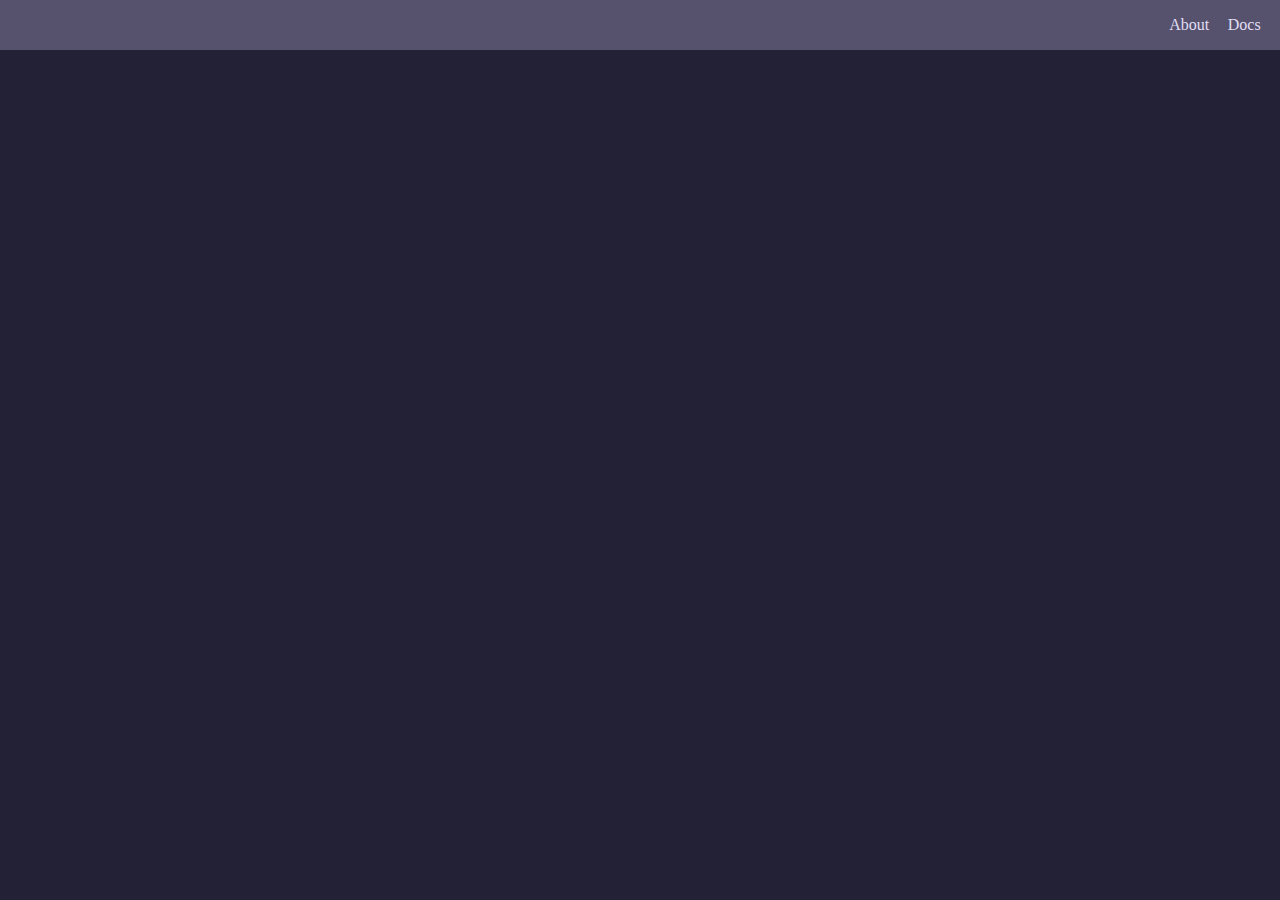
==== index.html @ 6953bad4 "created header for index.html, with styling" ====
<!DOCTYPE html>
<html lang="en">
<head>
    <meta charset="UTF-8">
    <meta http-equiv="X-UA-Compatible" content="IE=edge">
    <meta name="viewport" content="width=device-width, initial-scale=1.0">
    <link rel="stylesheet" href="CSS/style.css">
    <title>Index</title>
</head>
<body>
    <header>
        <nav id="index_nav">
            <ul class="topbar">
            <li><a href="#">About</a></li>
            <li><a href="#">Docs</a></li>
            </ul>
        </nav>
    </header>
    
</body>
</html>
---- CSS/style.css ----
body {
    background-color: #232136;
    margin: 0;
}

header {
    display: flex;
    flex-direction: row-reverse;
    padding-left: 10px;
    padding-right: 10px;
    background-color: #56526e;
}

#index_nav {
    width: 150px;
    height: auto;
}

.topbar {
    list-style: none;
    display: flex;
    flex-direction: row;
    justify-content: space-around;
}

a {
    color: #e0def4;
    text-decoration: none;
}

a:hover {
    color: #ea9a97;
}

a:visited {
    text-decoration: underline;
}
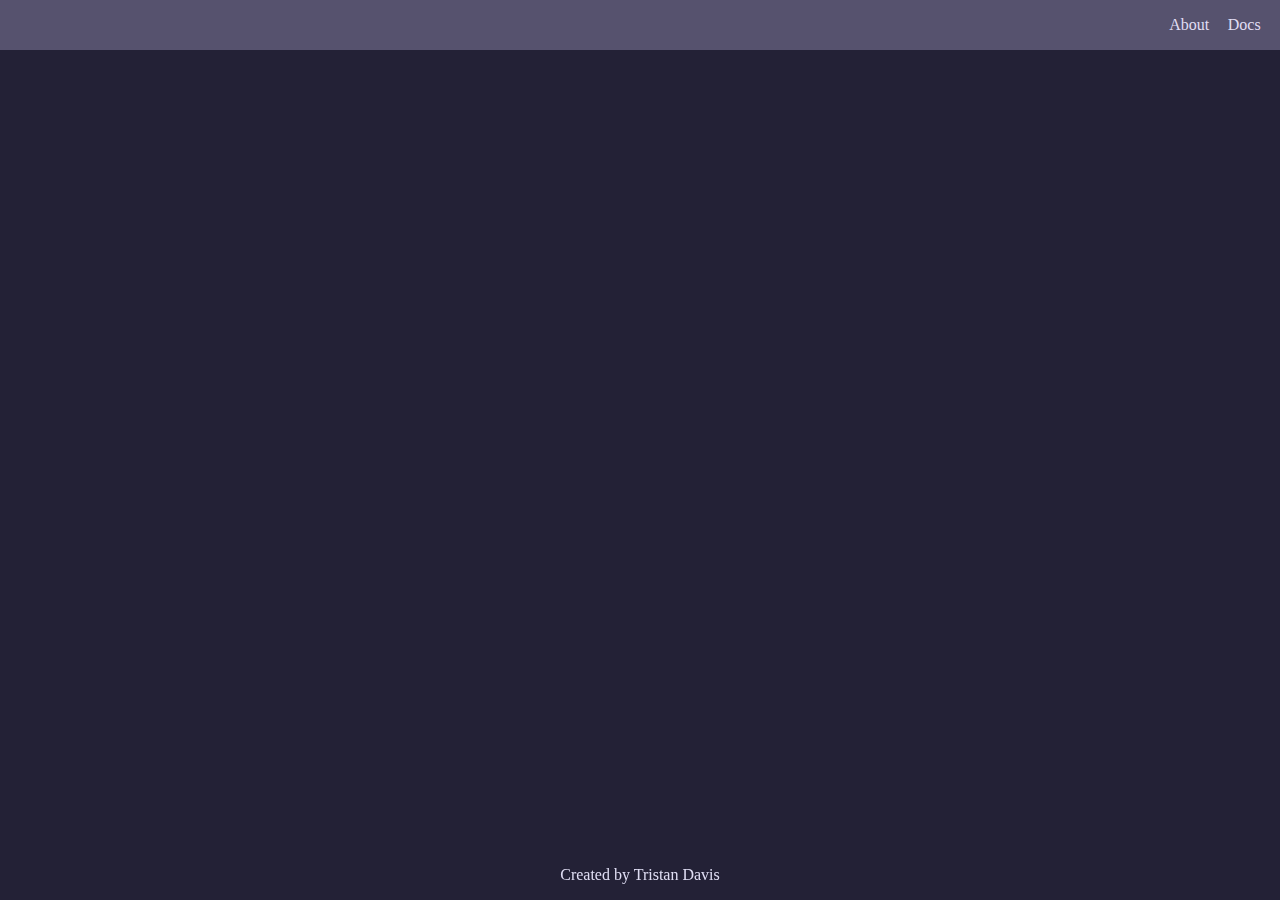
==== commit c66b21ff: "added footer to index.html" ====
--- a/index.html
+++ b/index.html
@@ -16,6 +16,11 @@
             </ul>
         </nav>
     </header>
-    
+    <main>
+
+    </main>
+    <footer>
+            <p>Created by Tristan Davis</p>
+    </footer>
 </body>
 </html>--- a/CSS/style.css
+++ b/CSS/style.css
@@ -1,6 +1,10 @@
 body {
     background-color: #232136;
     margin: 0;
+}
+
+p {
+    color: #e0def4;
 }
 
 header {
@@ -34,4 +38,15 @@
 
 a:visited {
     text-decoration: underline;
-}+}
+
+footer {
+    position: fixed;
+    left: 0;
+    bottom: 0;
+    width: 100%;
+    text-align: center;
+}
+
+
+
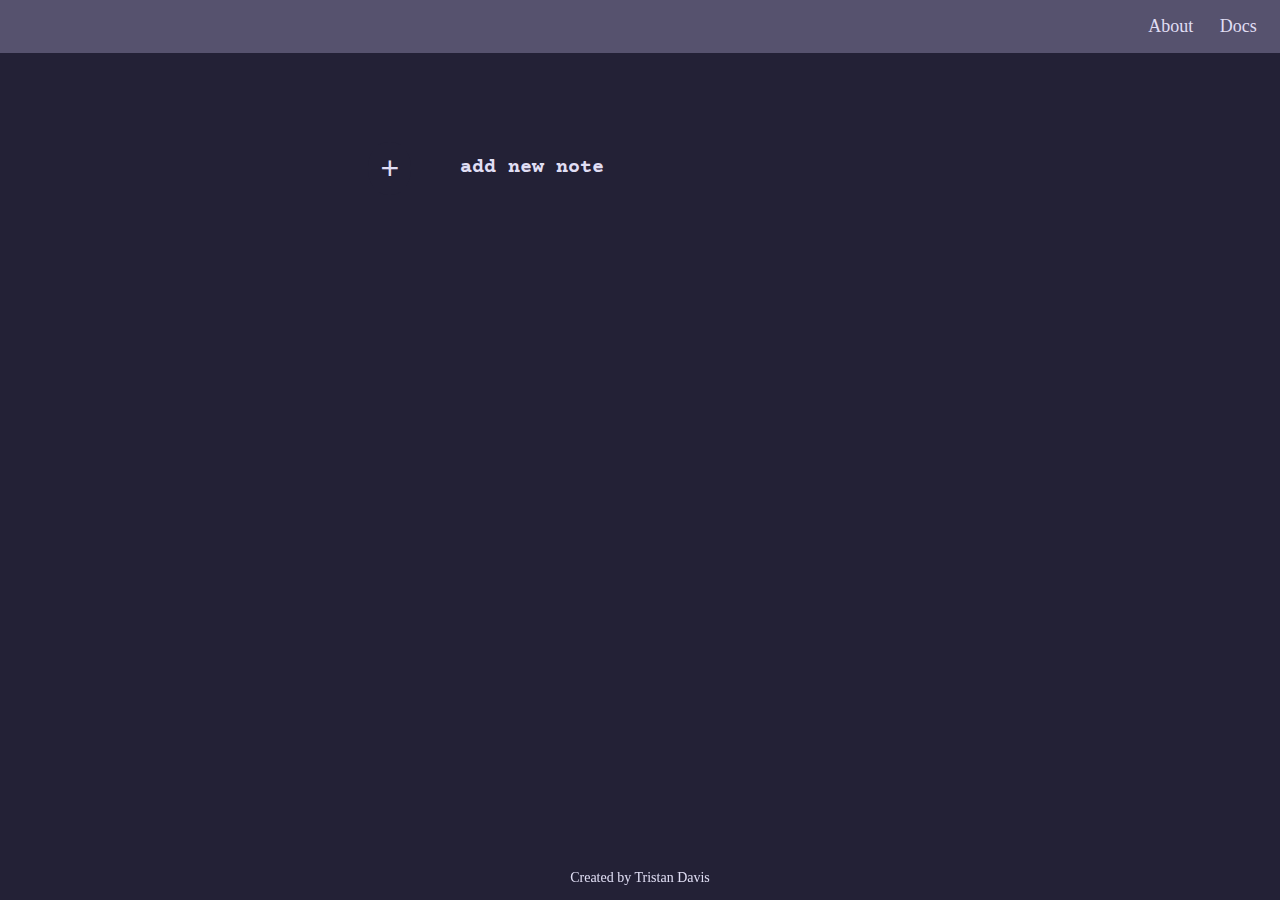
==== commit 46d0e6ae: "added new note button and note section to index.html" ====
--- a/index.html
+++ b/index.html
@@ -4,12 +4,15 @@
     <meta charset="UTF-8">
     <meta http-equiv="X-UA-Compatible" content="IE=edge">
     <meta name="viewport" content="width=device-width, initial-scale=1.0">
+    <link rel="preconnect" href="https://fonts.googleapis.com">
+    <link rel="preconnect" href="https://fonts.gstatic.com" crossorigin>
+    <link href="https://fonts.googleapis.com/css2?family=Courier+Prime&display=swap" rel="stylesheet">
     <link rel="stylesheet" href="CSS/style.css">
     <title>Index</title>
 </head>
 <body>
     <header>
-        <nav id="index_nav">
+        <nav class="index-nav">
             <ul class="topbar">
             <li><a href="#">About</a></li>
             <li><a href="#">Docs</a></li>
@@ -17,7 +20,10 @@
         </nav>
     </header>
     <main>
-
+        <div class="main-container">
+            <button class="note-button" type="button">+</button>
+            <h1>add new note</h1>
+        </div>
     </main>
     <footer>
             <p>Created by Tristan Davis</p>
--- a/CSS/style.css
+++ b/CSS/style.css
@@ -5,6 +5,14 @@
 
 p {
     color: #e0def4;
+    font-size: 14px;
+}
+
+h1 {
+    font-family: 'Courier Prime', monospace;
+    font-size: 20px;
+    color: #e0def4;
+    margin-top: 26px;
 }
 
 header {
@@ -15,8 +23,8 @@
     background-color: #56526e;
 }
 
-#index_nav {
-    width: 150px;
+.index-nav {
+    width: 175px;
     height: auto;
 }
 
@@ -30,6 +38,7 @@
 a {
     color: #e0def4;
     text-decoration: none;
+    font-size: 18px;
 }
 
 a:hover {
@@ -48,5 +57,28 @@
     text-align: center;
 }
 
+.note-button {
+    color: #e0def4;
+    border: none;
+    background-color: #232136;
+    text-align: center;
+    font-size: 32px;
+    margin: 12px 12px;
+    padding: 8px 12px;
+    border-radius: 47%;
+}
+
+.note-button:hover {
+    background-color: #56526e;
+}
+
+.main-container {
+    width: 25%;
+    padding-left: 25%;
+    padding-top: 6%;
+    display: flex;
+    flex-direction: row;
+    justify-content: space-evenly;
+}
 
 
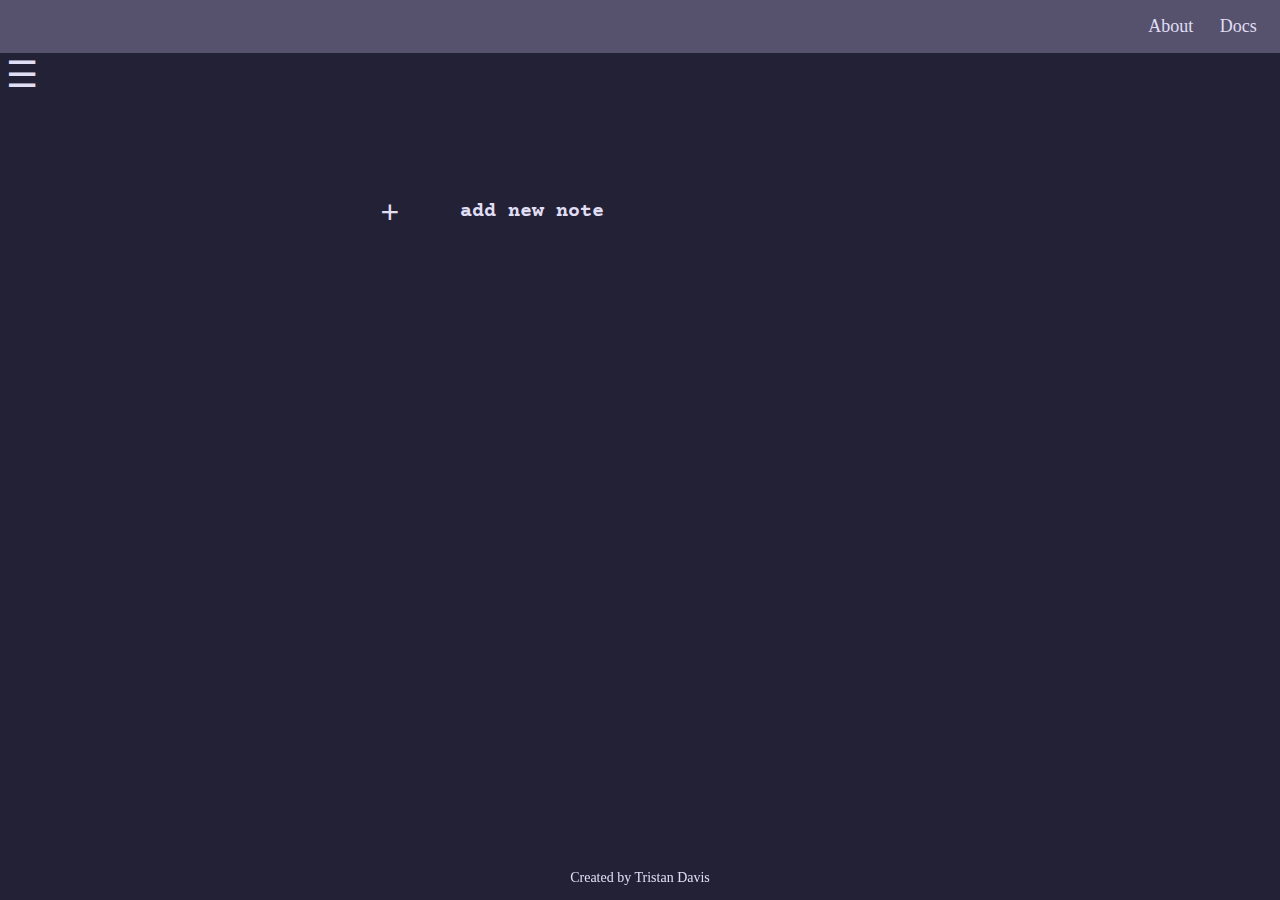
==== commit 1f8b8e58: "added button for slide-out menu, incorperated media queries" ====
--- a/index.html
+++ b/index.html
@@ -20,6 +20,7 @@
         </nav>
     </header>
     <main>
+        <button class="open-nav">☰</button>
         <div class="main-container">
             <button class="note-button" type="button">+</button>
             <h1>add new note</h1>
--- a/CSS/style.css
+++ b/CSS/style.css
@@ -81,4 +81,30 @@
     justify-content: space-evenly;
 }
 
+.open-nav {
+    color: #e0def4;
+    border: none;
+    background-color: #232136;
+    font-size: 36px;
+}
 
+.open-nav:hover {
+    color: #ea9a97;
+}
+
+@media screen and (max-width: 600px) {
+    h1, p, a {
+        font-size: 12px;
+    }
+
+    .main-container {
+        display: flex;
+        justify-content: space-around;
+    }
+
+    .main-container h1 {
+        margin: 30px 20px;
+        white-space: nowrap;
+    }
+}
+
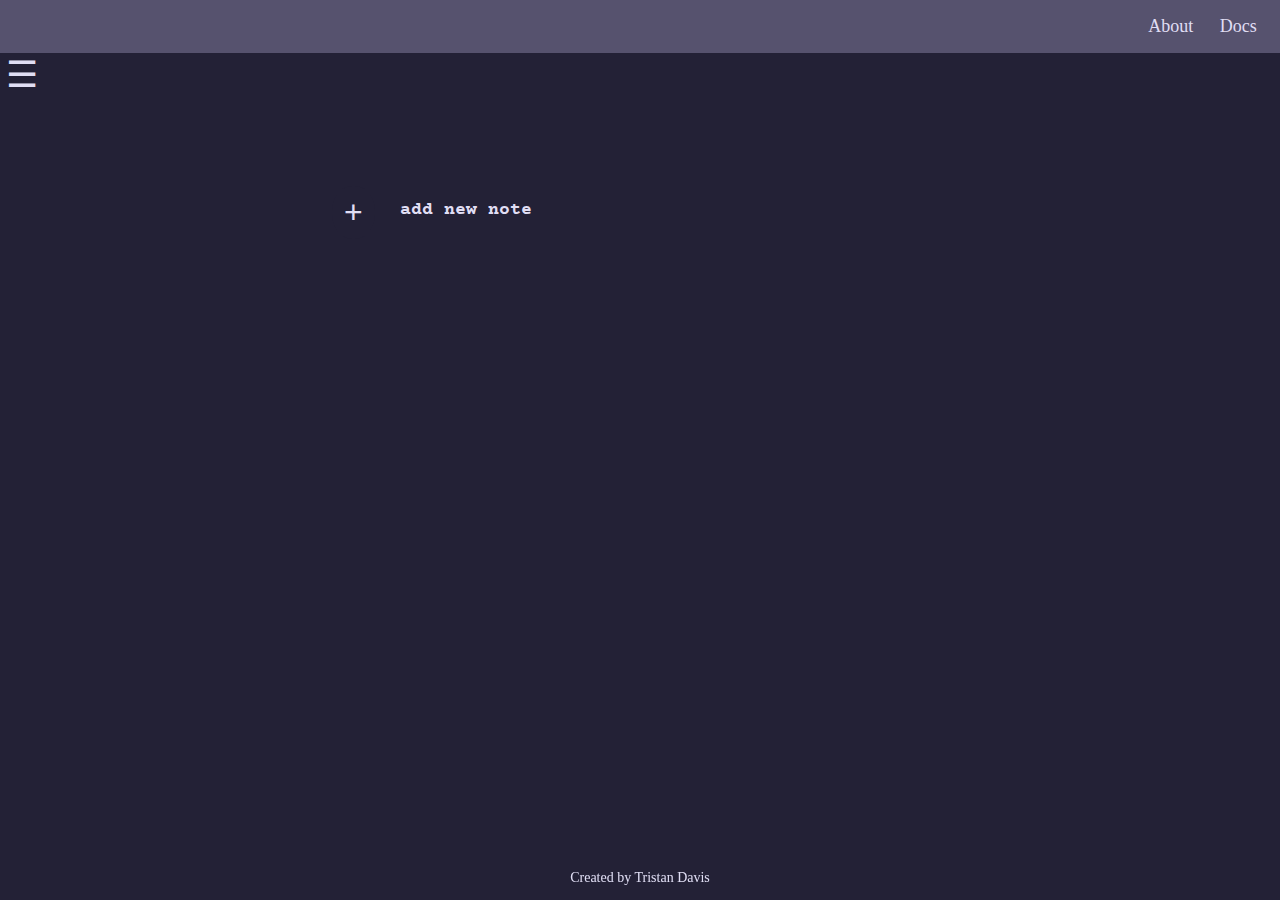
==== commit 490a1e42: "added navbar, button and text area to note.html. Has same styling as index.html" ====
--- a/index.html
+++ b/index.html
@@ -14,16 +14,22 @@
     <header>
         <nav class="index-nav">
             <ul class="topbar">
-            <li><a href="#">About</a></li>
-            <li><a href="#">Docs</a></li>
+                <li><a href="#">About</a></li>
+                <li><a href="#">Docs</a></li>
             </ul>
         </nav>
     </header>
     <main>
         <button class="open-nav">☰</button>
         <div class="main-container">
-            <button class="note-button" type="button">+</button>
-            <h1>add new note</h1>
+            <div class="note-area">
+                <div class="note-button-div">
+                    <button class="note-button" type="button">+</button>
+                </div>
+                <div class="title-button-div">
+                    <h1>add new note</h1>
+                </div>
+            </div>
         </div>
     </main>
     <footer>
--- a/CSS/style.css
+++ b/CSS/style.css
@@ -10,7 +10,7 @@
 
 h1 {
     font-family: 'Courier Prime', monospace;
-    font-size: 20px;
+    font-size: 18px;
     color: #e0def4;
     margin-top: 26px;
 }
@@ -92,6 +92,32 @@
     color: #ea9a97;
 }
 
+.note-area {
+    width: 100%;
+}
+
+.note-button-div {
+    width: 25%;
+    float: left;
+}
+
+.title-button-div {
+    margin-left: 25%;
+}
+
+textarea {
+    background-color: #191724;
+    border: none;
+    outline: none;
+    color: #e0def4;
+    resize: none;
+}
+
+::placeholder {
+    color: #e0def4;
+    font-family: 'Courier Prime', monospace;
+}
+
 @media screen and (max-width: 600px) {
     h1, p, a {
         font-size: 12px;
@@ -106,5 +132,9 @@
         margin: 30px 20px;
         white-space: nowrap;
     }
+
+    .note-button {
+        font-size: 22px;
+    }
 }
 
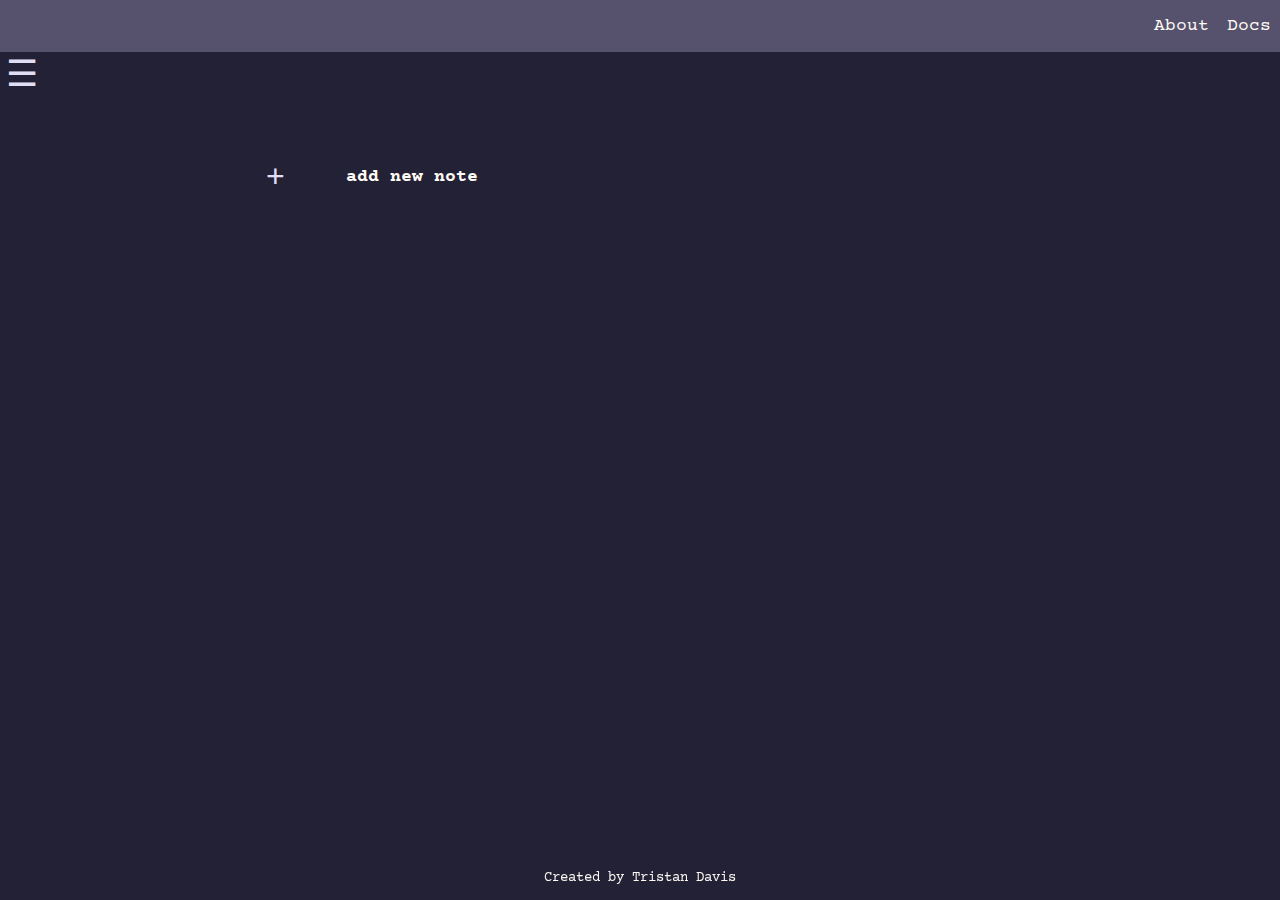
==== commit 8f984232: "fixed accesibility issues, added media queries to index.html and note.html" ====
--- a/index.html
+++ b/index.html
@@ -20,7 +20,7 @@
         </nav>
     </header>
     <main>
-        <button class="open-nav">☰</button>
+        <button class="open-slide-out">☰</button>
         <div class="main-container">
             <div class="note-area">
                 <div class="note-button-div">
--- a/CSS/style.css
+++ b/CSS/style.css
@@ -1,25 +1,24 @@
 body {
     background-color: #232136;
     margin: 0;
-}
-
-p {
-    color: #e0def4;
+    height: 100%;
+}
+
+p, li {
+    color: #fffaf3;
     font-size: 14px;
+    font-family: 'Courier Prime', monospace;
 }
 
 h1 {
     font-family: 'Courier Prime', monospace;
     font-size: 18px;
-    color: #e0def4;
-    margin-top: 26px;
+    color: #fffaf3;
 }
 
 header {
     display: flex;
     flex-direction: row-reverse;
-    padding-left: 10px;
-    padding-right: 10px;
     background-color: #56526e;
 }
 
@@ -36,7 +35,8 @@
 }
 
 a {
-    color: #e0def4;
+    font-family: 'Courier Prime', monospace;
+    color: #fffaf3;
     text-decoration: none;
     font-size: 18px;
 }
@@ -51,7 +51,6 @@
 
 footer {
     position: fixed;
-    left: 0;
     bottom: 0;
     width: 100%;
     text-align: center;
@@ -63,9 +62,9 @@
     background-color: #232136;
     text-align: center;
     font-size: 32px;
-    margin: 12px 12px;
-    padding: 8px 12px;
-    border-radius: 47%;
+    margin: 4px 2px;
+    padding: 8px;
+    border-radius: 50%;
 }
 
 .note-button:hover {
@@ -73,27 +72,28 @@
 }
 
 .main-container {
-    width: 25%;
-    padding-left: 25%;
-    padding-top: 6%;
-    display: flex;
-    flex-direction: row;
-    justify-content: space-evenly;
-}
-
-.open-nav {
+    margin: auto;
+    width: 20%;
+    padding-top: 50px;
+    padding-right: 40%;
+}
+
+.open-slide-out {
     color: #e0def4;
     border: none;
     background-color: #232136;
     font-size: 36px;
 }
 
-.open-nav:hover {
+.open-slide-out:hover {
     color: #ea9a97;
 }
 
 .note-area {
+    margin: auto;
     width: 100%;
+    display: flex;
+    align-items: center;
 }
 
 .note-button-div {
@@ -102,30 +102,78 @@
 }
 
 .title-button-div {
-    margin-left: 25%;
+    margin-left: 10%;
 }
 
 textarea {
-    background-color: #191724;
+    background-color: #fffaf3;
     border: none;
     outline: none;
+    color: #191724;
+    resize: none;
+    width: 500px;
+}
+
+::placeholder {
+    color: #191724;
+    font-family: 'Courier Prime', monospace;
+    font-size: 14px;
+}
+
+.slide-out {
+    height: 100%;
+    width: 240px;
+    position: fixed;
+    margin-top: 50px;
+    left: 0;
+    top: 0;
+    background-color: #56526e;
+    display: flex;
+    flex-direction: column;
+  }
+
+  .slide-out li {
+    list-style: none;
+    font-size: 18px;
+    padding: 5px;
+    padding-left: 12%;
+  }
+
+  .slide-out h1 {
+      padding-left: 25%;
+      font-size: 22px;
+      font-weight: bolder;
+      color: #ea9a97;
+  }
+
+  .slide-out .open-slide-out {
+      background-color: #56526e;
+      margin-left: 70%;
+  }
+
+  #note-buttons {
+      float: right;
+  }
+
+  .save-delete {
     color: #e0def4;
-    resize: none;
-}
-
-::placeholder {
-    color: #e0def4;
-    font-family: 'Courier Prime', monospace;
-}
-
-@media screen and (max-width: 600px) {
+    border: none;
+    background-color: #232136;
+    font-family: 'Courier Prime', monospace;
+  }
+
+  .save-delete:hover {
+      color: #ea9a97;
+  }
+  
+  @media screen and (max-width: 600px) {
     h1, p, a {
         font-size: 12px;
     }
 
     .main-container {
         display: flex;
-        justify-content: space-around;
+        justify-content: center;
     }
 
     .main-container h1 {
@@ -133,8 +181,50 @@
         white-space: nowrap;
     }
 
+    .index-nav {
+        width: 50%;
+    }
+
     .note-button {
+        font-size: 14px;
+    }
+
+    .slide-out {
+        width: 20%;
+        margin-top: 45px;
+    }
+
+    .slide-out li {
+        list-style: none;
+        font-size: 10px;
+        padding: 5px;
+    }
+    
+    .slide-out h1 {
+        padding-left: 10%;
+        font-size: 14px;
+    }
+
+    ul {
+        padding-left: 0;
+        width: 100px;
+        display: flex;
+        justify-content: center;
+        flex-direction: column;
+    }
+
+    ::placeholder {
+        font-size: 12px;
+    }
+
+    .slide-out .open-slide-out {
         font-size: 22px;
-    }
-}
-
+        margin-left: 0;
+    }
+
+    textarea {
+        width: 200px;
+    }
+
+  }
+
